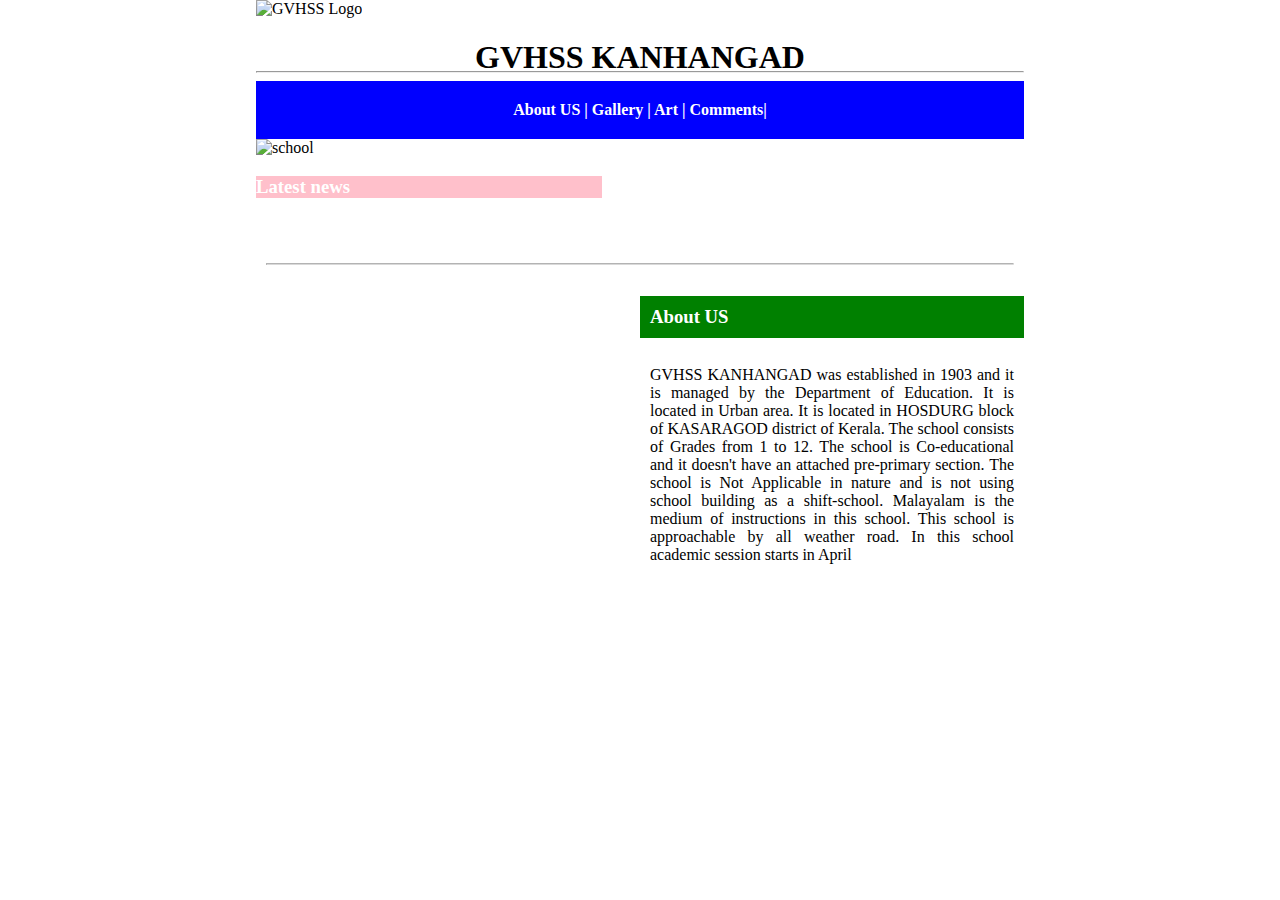
==== school.html @ f4b8e7d7 "Add files via upload" ====
<!DOCTYPE html>
 <html>
	<head><title>GVHSS kanhangad</title>
	<link rel="stylesheet" type="text/css" href="school.css" />
	</head>
	<body>
	<img src="logo.png" alt="GVHSS Logo" id="logo" />
	<center><h1 >GVHSS KANHANGAD</h1></center>
	<hr	/>
	<div id="mainmenu">
	About US | Gallery | Art | Comments|
	</div>
	<img src="gvhss.png" alt="school" />
	<div>
		<div id="latestnews"><h3 id="lathead">Latest news</h3></div>
		<div id="marqueestyle">
		<marquee direction="down" scrollamount="1">New Vacancy <hr />Exam timetable<hr /></marquee>
		</div>
		
		
		<div id="aboutus"><h3 id="abhead"">About US</h3> 
		<div id="aboutusdesc">
		GVHSS KANHANGAD was established in 1903 and it is managed by the Department of Education. It is located in Urban area. It is located in HOSDURG block of KASARAGOD district of Kerala. The school consists of Grades from 1 to 12. The school is Co-educational and it doesn't have an attached pre-primary section. The school is Not Applicable in nature and is not using school building as a shift-school. Malayalam is the medium of instructions in this school. This school is approachable by all weather road. In this school academic session starts in April
		</div>
		</div>
		
	</div>
	
	</body>
 </html>
---- school.css ----
body{
	width:60%;
	margin:auto;
}

h1,h2{
	height:10px;	
}

#mainmenu{
	text-align:center;
	background-color:blue;
	padding:20px;
	color:white;
	font-weight:bold;
}
#latestnews{
	width:45%;
	height:100px;
	float:left;
	
}
#aboutus{
	width:50%;
	height:100px;
	float:right;
	
}
#image{
width=100%
}
#lathead{
 background-color:pink;
 color:white;
 padding 10px;
}
#abhead{
background-color:green;
color:white;
padding:10px;
}
#marqueestyle{
	background-color:stateyellow;
	padding:10px;
	height:100px;
}
#aboutusdesc{
background-color:state blue;
padding:10px;
text-align: justify;
}
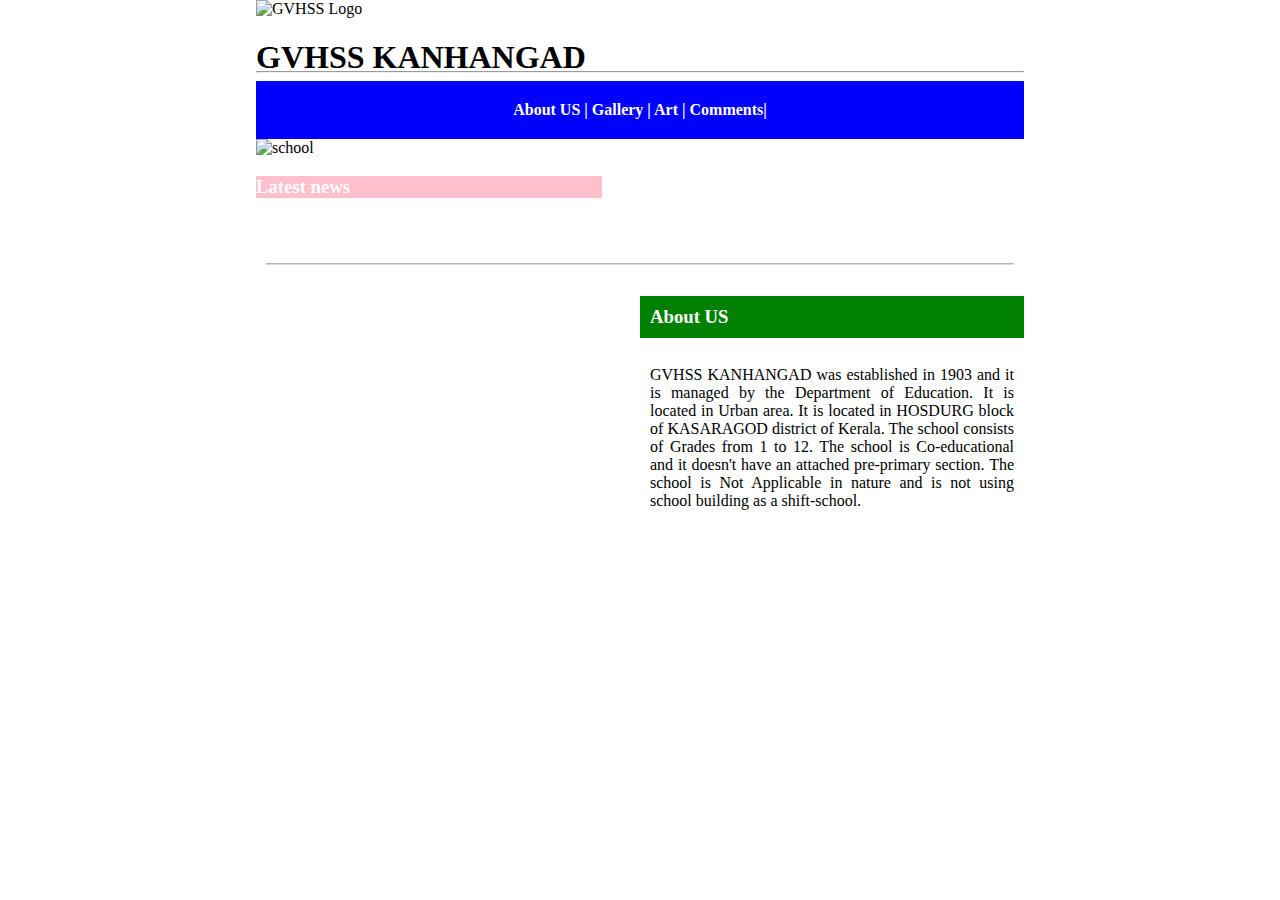
==== commit 3c0c70b4: "Add files via upload" ====
--- a/school.html
+++ b/school.html
@@ -5,7 +5,7 @@
 	</head>
 	<body>
 	<img src="logo.png" alt="GVHSS Logo" id="logo" />
-	<center><h1 >GVHSS KANHANGAD</h1></center>
+	<h1 >GVHSS KANHANGAD</h1>
 	<hr	/>
 	<div id="mainmenu">
 	About US | Gallery | Art | Comments|
@@ -20,7 +20,7 @@
 		
 		<div id="aboutus"><h3 id="abhead"">About US</h3> 
 		<div id="aboutusdesc">
-		GVHSS KANHANGAD was established in 1903 and it is managed by the Department of Education. It is located in Urban area. It is located in HOSDURG block of KASARAGOD district of Kerala. The school consists of Grades from 1 to 12. The school is Co-educational and it doesn't have an attached pre-primary section. The school is Not Applicable in nature and is not using school building as a shift-school. Malayalam is the medium of instructions in this school. This school is approachable by all weather road. In this school academic session starts in April
+		GVHSS KANHANGAD was established in 1903 and it is managed by the Department of Education. It is located in Urban area. It is located in HOSDURG block of KASARAGOD district of Kerala. The school consists of Grades from 1 to 12. The school is Co-educational and it doesn't have an attached pre-primary section. The school is Not Applicable in nature and is not using school building as a shift-school.
 		</div>
 		</div>
 		
--- a/school.css
+++ b/school.css
@@ -6,6 +6,8 @@
 h1,h2{
 	height:10px;	
 }
+#logo{
+float: center}
 
 #mainmenu{
 	text-align:center;
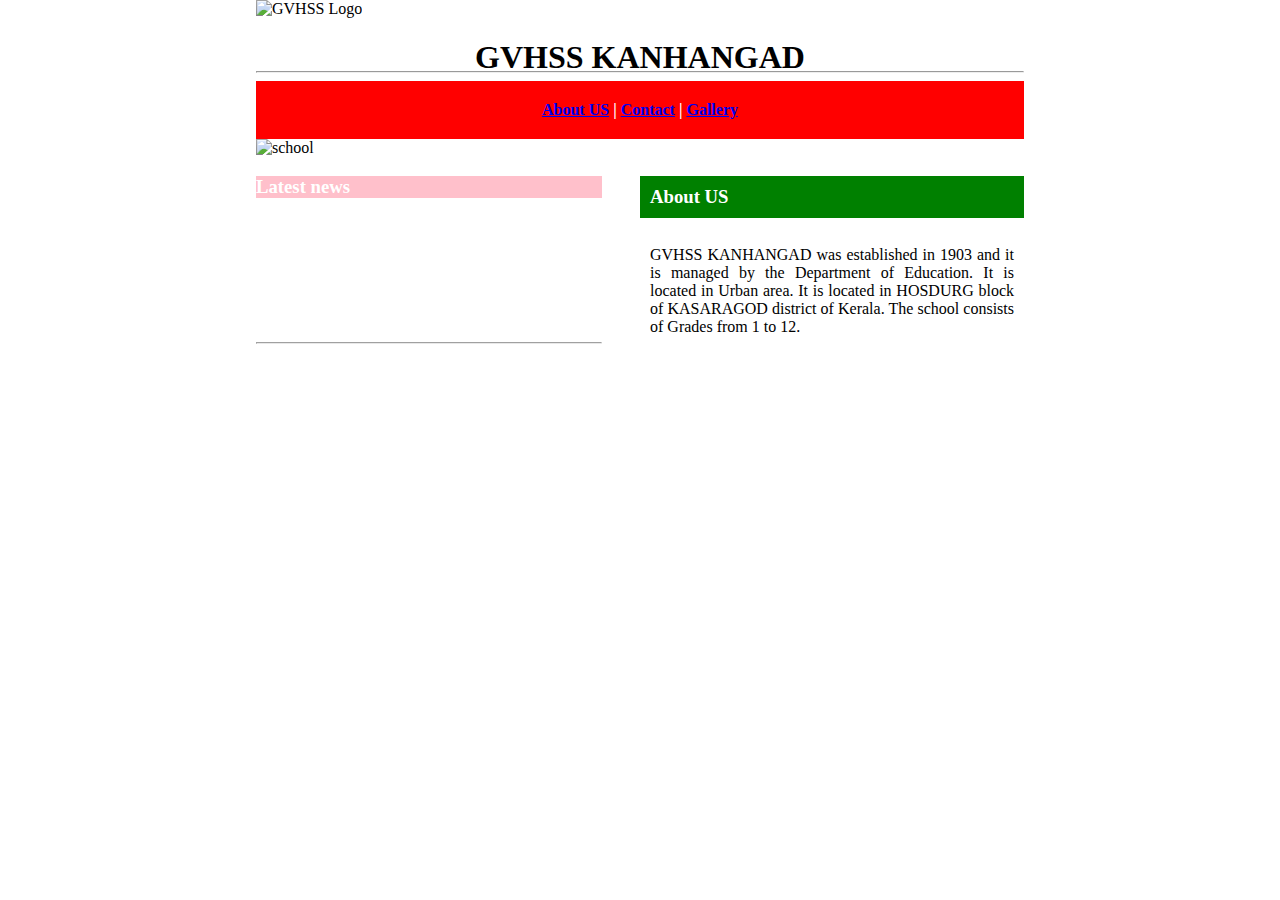
==== commit 5fe85cb4: "Add files via upload" ====
--- a/school.html
+++ b/school.html
@@ -5,22 +5,22 @@
 	</head>
 	<body>
 	<img src="logo.png" alt="GVHSS Logo" id="logo" />
-	<h1 >GVHSS KANHANGAD</h1>
+	<center><h1>GVHSS KANHANGAD</h1></center>
 	<hr	/>
 	<div id="mainmenu">
-	About US | Gallery | Art | Comments|
+	<a href="index.html">About US</a> | <a href="contact.html" >Contact</a> | <a href="gallery.html">Gallery</a> 
 	</div>
 	<img src="gvhss.png" alt="school" />
 	<div>
-		<div id="latestnews"><h3 id="lathead">Latest news</h3></div>
-		<div id="marqueestyle">
+		<div id="latestnews"><h3 id="lathead">Latest news</h3>
+      <div id="marqueestyle"></div>
 		<marquee direction="down" scrollamount="1">New Vacancy <hr />Exam timetable<hr /></marquee>
 		</div>
 		
 		
 		<div id="aboutus"><h3 id="abhead"">About US</h3> 
 		<div id="aboutusdesc">
-		GVHSS KANHANGAD was established in 1903 and it is managed by the Department of Education. It is located in Urban area. It is located in HOSDURG block of KASARAGOD district of Kerala. The school consists of Grades from 1 to 12. The school is Co-educational and it doesn't have an attached pre-primary section. The school is Not Applicable in nature and is not using school building as a shift-school.
+		GVHSS KANHANGAD was established in 1903 and it is managed by the Department of Education. It is located in Urban area. It is located in HOSDURG block of KASARAGOD district of Kerala. The school consists of Grades from 1 to 12.
 		</div>
 		</div>
 		
--- a/school.css
+++ b/school.css
@@ -11,7 +11,7 @@
 
 #mainmenu{
 	text-align:center;
-	background-color:blue;
+	background-color:red;
 	padding:20px;
 	color:white;
 	font-weight:bold;
